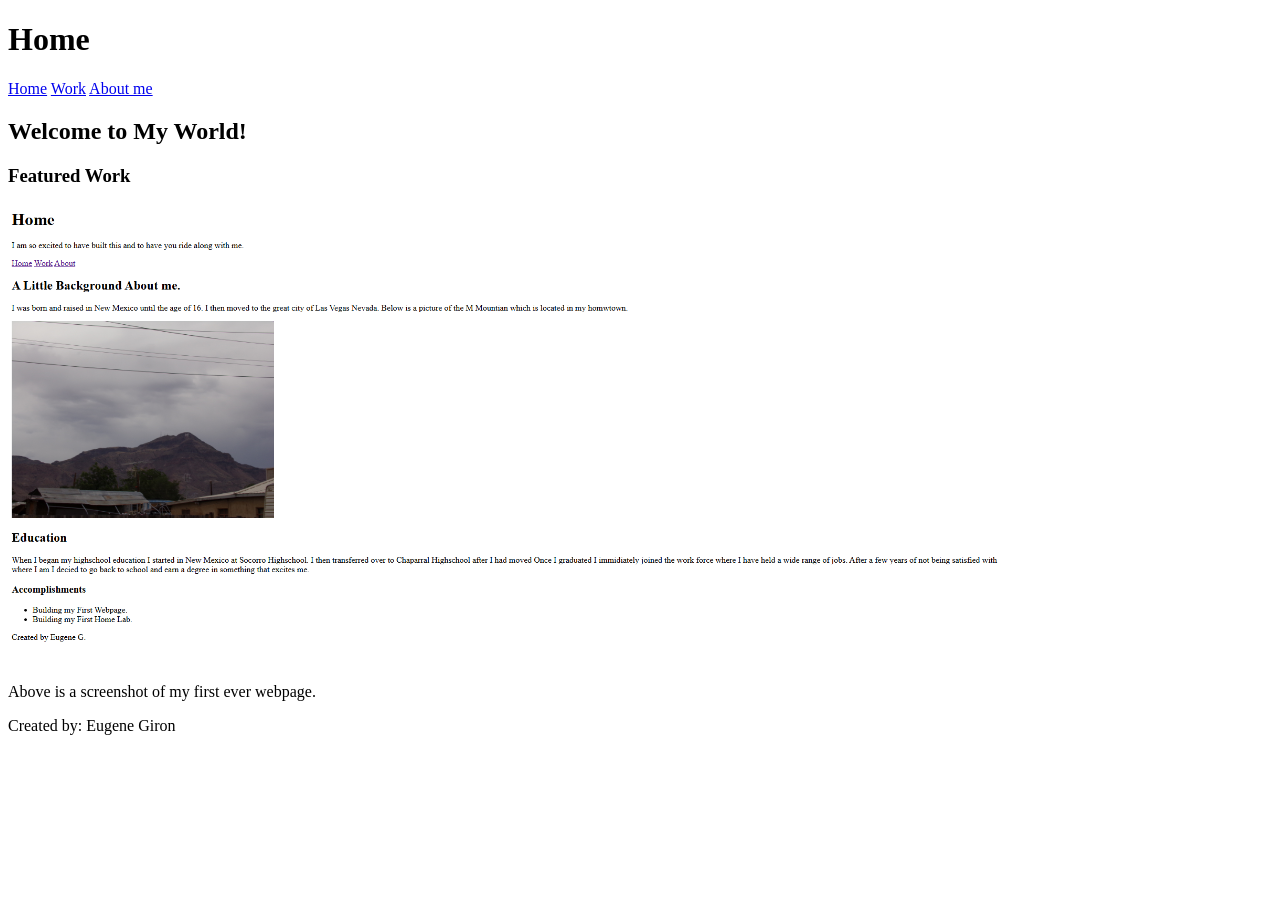
==== index.html @ c057e992 "Webpage Creation" ====
<!DOCTYPE html>
<html lang="en">
<head>
    <meta charset="UTF-8">
    <meta name="viewport" content="width=device-width, initial-scale=1.0">
    <title>Home | Eugene G.</title>
</head>
<body>
    <header>
    <h1>Home</h1>
    <nav>
        <a href="index.html">Home</a>
        <a href="projects.html">Work</a>
        <a href="about.html">About me</a>
    </nav>
    </header>
    <main>
        <section>
            <h2>Welcome to My World!</h2>
            <h3> Featured Work</h3>
            <img src="My-First-Webpage-ScreenShot.png" Width="1000" heigh="auto" alt="A screenshot of my first ever Webpage.">
            <p>Above is a screenshot of my first ever webpage.</p>
        </section>
    </main>
    <footer>Created by: Eugene Giron</footer>
</body>
</html>
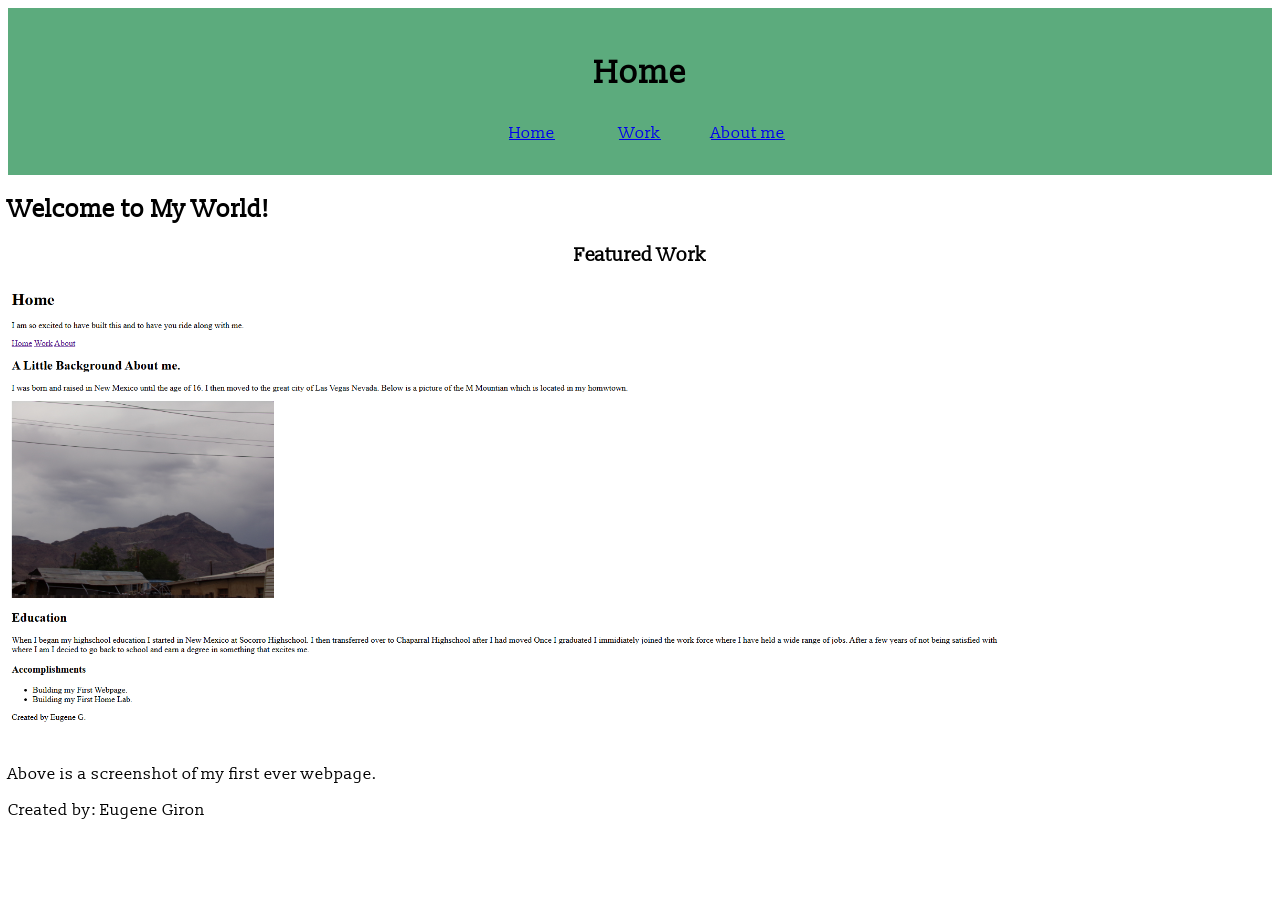
==== commit 2d8b5e52: "styling update" ====
--- a/index.html
+++ b/index.html
@@ -1,27 +1,35 @@
 <!DOCTYPE html>
 <html lang="en">
+
 <head>
     <meta charset="UTF-8">
     <meta name="viewport" content="width=device-width, initial-scale=1.0">
+    <link rel="stylesheet" href="styles.css">
+    <link rel="preconnect" href="https://fonts.googleapis.com">
+    <link rel="preconnect" href="https://fonts.gstatic.com" crossorigin>
+    <link href="https://fonts.googleapis.com/css2?family=Slabo+13px&display=swap" rel="stylesheet">
     <title>Home | Eugene G.</title>
 </head>
+
 <body>
     <header>
-    <h1>Home</h1>
-    <nav>
-        <a href="index.html">Home</a>
-        <a href="projects.html">Work</a>
-        <a href="about.html">About me</a>
-    </nav>
+        <h1>Home</h1>
+        <nav class="nav-container">
+            <a href="index.html" class="nav-item">Home</a>
+            <a href="projects.html" class="nav-item">Work</a>
+            <a href="about.html" class="nav-item">About me</a>
+        </nav>
     </header>
     <main>
         <section>
             <h2>Welcome to My World!</h2>
             <h3> Featured Work</h3>
-            <img src="My-First-Webpage-ScreenShot.png" Width="1000" heigh="auto" alt="A screenshot of my first ever Webpage.">
+            <img src="My-First-Webpage-ScreenShot.png" Width="1000" heigh="auto"
+                alt="A screenshot of my first ever Webpage.">
             <p>Above is a screenshot of my first ever webpage.</p>
         </section>
     </main>
     <footer>Created by: Eugene Giron</footer>
 </body>
+
 </html>
--- a/styles.css
+++ b/styles.css
@@ -0,0 +1,58 @@
+
+body {
+    background-color: #FFFFFF;
+    font-family: "Slabo 13px", serif;
+}
+
+.slabo-13px-regular {
+  font-family: "Slabo 13px", serif;
+  font-weight: 400;
+  font-style: normal;
+}
+
+h1 {
+  text-align: center;
+}
+
+h2 {
+  text-align: left
+}
+
+h3 {
+  text-align: center;
+}
+
+
+header {
+  background-color: #5cab7d;
+  padding: 24px;
+}
+
+.nav-container {
+  display: grid;
+  grid-template-columns: 100px 100px 100px;
+  grid-template-rows: auto;
+  gap: 8px;
+
+  justify-content: center;
+}
+
+.nav-item {
+  padding: 2em;
+  text-align: center;
+  padding: 8px;
+  border-radius: 8px;
+}
+
+.project {
+  display: flex;
+  padding: 8px
+
+}
+
+.project-item {
+  flex: 1;
+  padding: 8px;
+  text-align: center;
+  border-radius: 8px;
+}
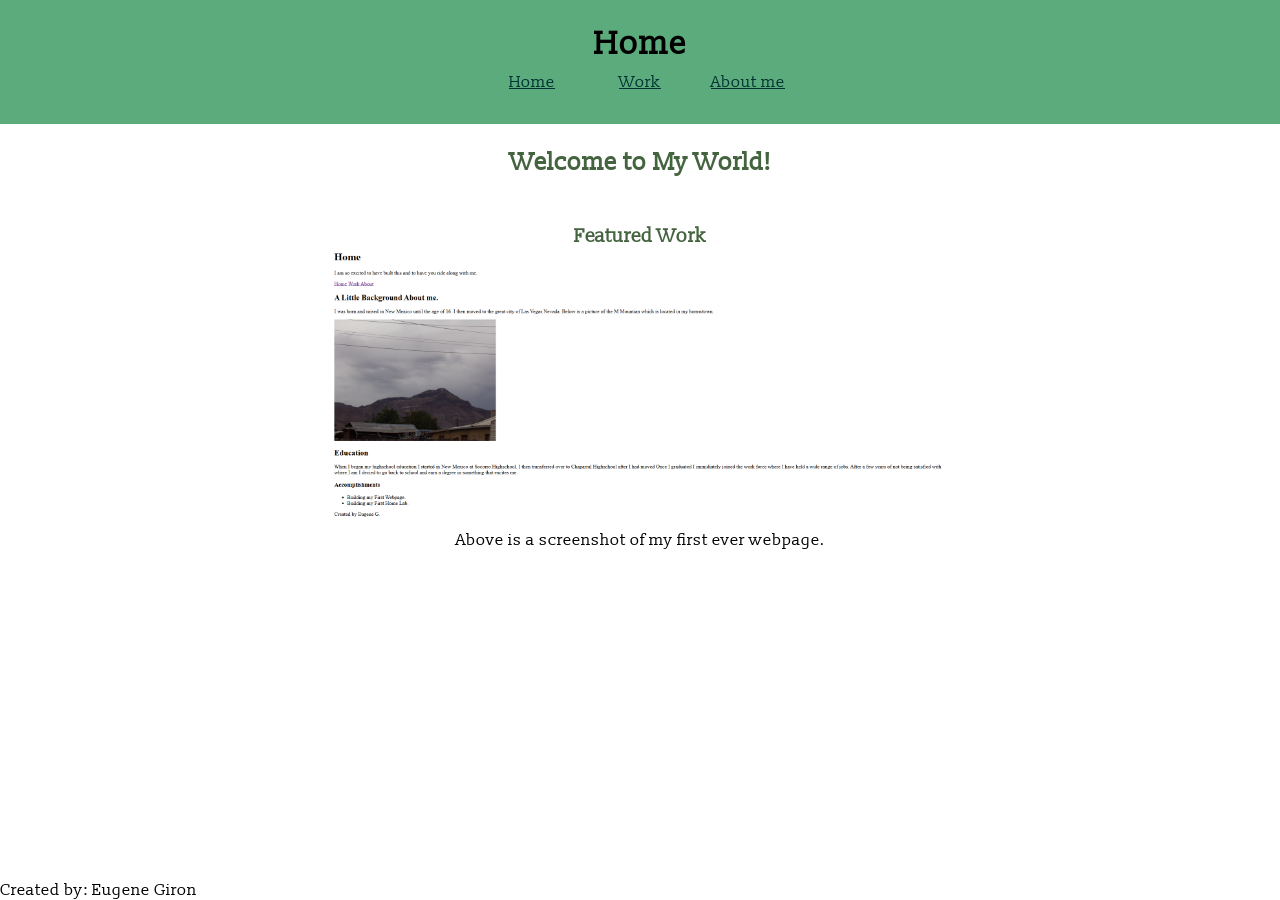
==== commit db243a37: "Added and Styled Contact form With acessability" ====
--- a/index.html
+++ b/index.html
@@ -22,7 +22,11 @@
     </header>
     <main>
         <section>
+            <div class="Welcome">
             <h2>Welcome to My World!</h2>
+            </div>
+        </section>
+        <section>
             <h3> Featured Work</h3>
             <img src="My-First-Webpage-ScreenShot.png" Width="1000" heigh="auto"
                 alt="A screenshot of my first ever Webpage.">
--- a/styles.css
+++ b/styles.css
@@ -1,7 +1,6 @@
-
 body {
-    background-color: #FFFFFF;
-    font-family: "Slabo 13px", serif;
+  background-color: #FFFFFF;
+  font-family: "Slabo 13px", serif;
 }
 
 .slabo-13px-regular {
@@ -12,26 +11,50 @@
 
 h1 {
   text-align: center;
+  color: #000000;
 }
 
 h2 {
-  text-align: left
+  text-align: center;
+  color: #44633F;
 }
 
 h3 {
   text-align: center;
+  color: #44633F;
 }
 
+P {
+  text-align: center;
+  color: #000000;
+}
 
 header {
-  background-color: #5cab7d;
   padding: 24px;
+  background-color: #5CAB7D;
+}
+
+section {
+  padding: 24px;
+  background-color: #FFFFFF;
+}
+
+footer {
+  position: fixed;
+  bottom: 0;
+  width: 100%;
+}
+
+img {
+  display: block;
+  margin-left: auto;
+  margin-right: auto;
+  width: 50%;
 }
 
 .nav-container {
   display: grid;
-  grid-template-columns: 100px 100px 100px;
-  grid-template-rows: auto;
+  grid-template-columns: 50px 50px 50px;
   gap: 8px;
 
   justify-content: center;
@@ -42,12 +65,12 @@
   text-align: center;
   padding: 8px;
   border-radius: 8px;
+  color: #003333;
 }
 
-.project {
+.project-container {
   display: flex;
   padding: 8px
-
 }
 
 .project-item {
@@ -55,4 +78,55 @@
   padding: 8px;
   text-align: center;
   border-radius: 8px;
+}
+
+.overview-container {
+  padding: 30px;
+  border-radius: 8px;
+}
+
+.contact-form {
+  display: flex;
+  flex-direction: column;
+  align-items: center;
+  justify-content: center;
+  padding: 24px;
+  border-radius: 8px;
+}
+
+.info-fieldset {
+  border: 1px solid #5CAB7D;
+  padding: 16px;
+  border-radius: 8px;
+  margin-bottom: 16px;
+}
+
+* {
+  box-sizing: border-box;
+  margin: 0;
+  padding: 0;
+}
+
+/* Desktop */
+@media (min-width: 1200px) {
+  .nav-container {
+    grid-template-columns: 100px 100px 100px;
+    grid-template-rows: auto;
+  }
+}
+
+/* Tablet */
+@media (max-width: 768px) {
+  .nav-container {
+    grid-template-columns: 100px 100px;
+    grid-template-rows: auto auto;
+  }
+}
+
+/* Mobile */
+@media (max-width: 320px) {
+  .nav-container {
+    grid-template-columns: 100px;
+    grid-template-rows: auto auto auto;
+  }
 }
